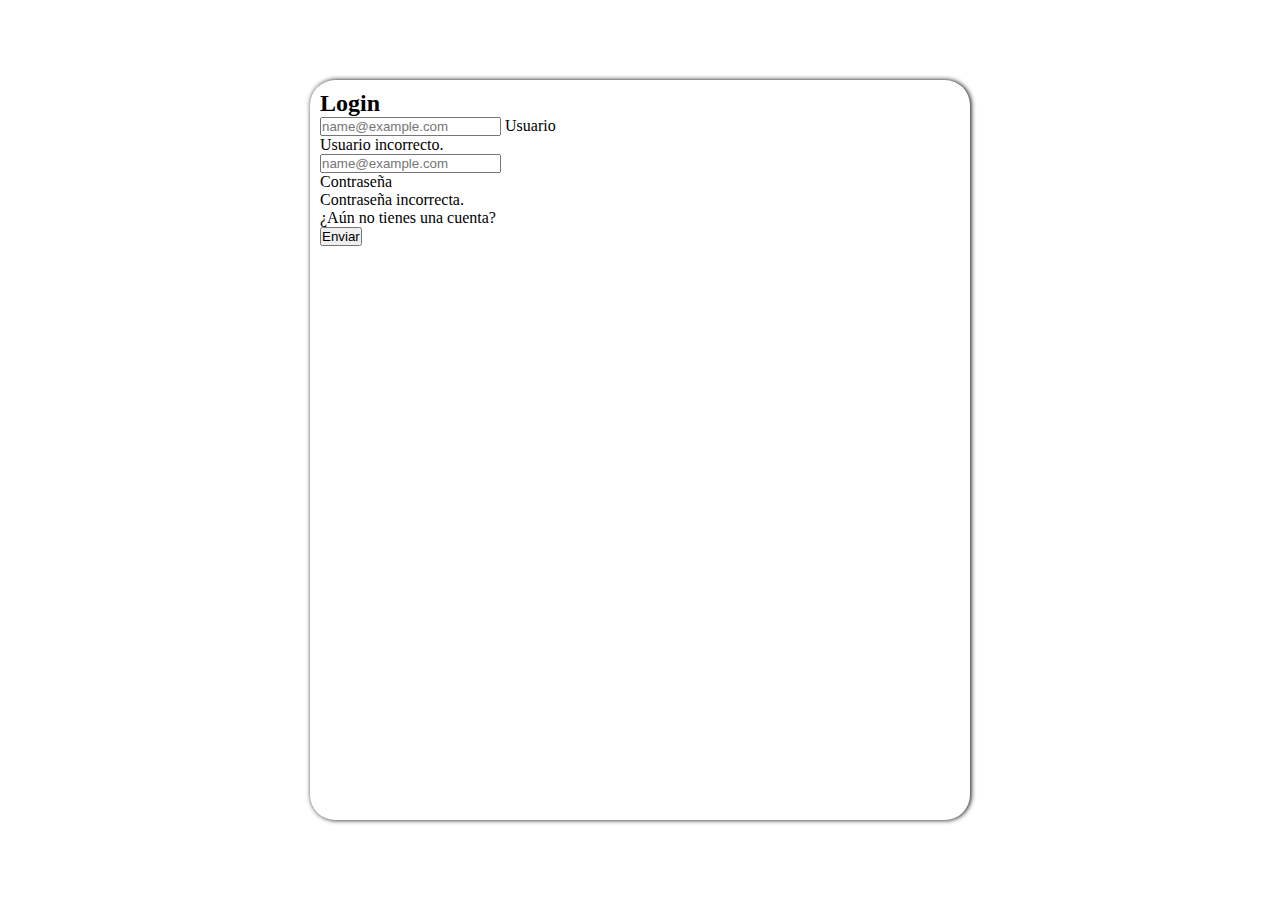
==== Proyectos/Login/index.html @ 5d11b222 "Arreglo de overflow" ====
<!DOCTYPE html>
<html lang="en">
<head>
    <meta charset="UTF-8">
    <meta http-equiv="X-UA-Compatible" content="IE=edge">
    <meta name="viewport" content="width=device-width, initial-scale=1.0">
    <title>Login - IvanMartirena</title>
    <link href="https://cdn.jsdelivr.net/npm/bootstrap@5.2.3/dist/css/bootstrap.min.css" rel="stylesheet" integrity="sha384-rbsA2VBKQhggwzxH7pPCaAqO46MgnOM80zW1RWuH61DGLwZJEdK2Kadq2F9CUG65" crossorigin="anonymous">
    <link rel="stylesheet" href="https://cdnjs.cloudflare.com/ajax/libs/animate.css/4.1.1/animate.min.css"/>
  
    <link rel="stylesheet" href="css/style.css">
</head>
<body onload="register()">
    <div class="container-fluid">
        
    <div class="container" id="container_total">
 
            <div class="container_form animate__animated animate__fadeInLeft" id="container_form_login">

            
            <form>
                <h2 class="text-center">Login</h2>
                <div class="form-floating mb-3 ">
                    <input type="email" class="form-control" id="inputUser" placeholder="name@example.com">
                    <label for="floatingInput">Usuario</label>
                    <div class="invalid-feedback">
                        Usuario incorrecto.
                      </div>
                </div>
                
                <div class="form-floating mb-3 ">
                    <input type="email" class="form-control  " id="inputPass" placeholder="name@example.com">
                    <label for="floatingInput">Contraseña</label>
                    <div class="invalid-feedback">
                        Contraseña incorrecta.
                      </div>
                </div>
                <p class="text-secondary" id="Registrar" >¿Aún no tienes una cuenta?</p>

                <button type="button" class="btn btn-primary" id="button_enviar" onclick="login()">Enviar</button>
            </form>
        </div>

        <div class="container_form  animate__animated animate__fadeInRight" id="container_form_register" style="display: none;">

            
            <form>
                <h2 class="text-center">Registrar</h2>
                <div class="form-floating mb-3 ">
                    <input type="text" class="form-control  " id="inputName" placeholder="name@example.com">
                    <label for="floatingInput">Nombre</label>
                </div>
                <div class="form-floating mb-3 ">
                    <input type="email" class="form-control" id="inputUser" placeholder="name@example.com">
                    <label for="floatingInput">Usuario</label>
                    <div class="invalid-feedback">
                        Usuario incorrecto.
                      </div>
                </div>
                
                <div class="form-floating mb-3 ">
                    <input type="email" class="form-control  " id="inputPass" placeholder="name@example.com">
                    <label for="floatingInput">Contraseña</label>
                    <div id="passwordHelpBlock" class="form-text">
                        La contraseña debe de tener entre 8-20 caracteres.
                      </div>
                    <div class="invalid-feedback">
                        Contraseña incorrecta.
                      </div>
                     
                </div>
                
                <div style="display: flex;">
                    <p class="text-secondary fs-6 text" >¿Ya tienes una cuenta? </p>
                    <p class="text-info" id="iniciar_sesion" style="margin-left: 5px;">Ingresa aqui</p>
                </div>
               

                <button type="button" class="btn btn-primary" id="button_enviar" onclick="register()">Enviar</button>
            </form>
        </div>

        <div class="container animate__animated animate__fadeInRight" id="container_imagen"> </div>
        

            </div>


    </div>
<script src="js/main.js"></script>
</body>
</html>
---- Proyectos/Login/css/style.css ----
@media screen and (min-width: 992px) {
    *{
        margin: 0;
        padding: 0;
    }

    
    body{
        width: 100%;
        height: 100%;
        overflow: hidden;
    }

    #container_total{
        position: absolute;
        display: flex;
        width: 50vw;
        height: 80vh;
        overflow: hidden;
        padding: 0;
        top: 50%;
        left: 50%;
        transform: translate(-50%, -50%);
        
    }
    #container_total{
        border-radius: 25px;
        background-color: white;
        box-shadow: 1px 0px 5px 0px rgb(0, 0, 0);
        padding: 10px;
    }
        .container_form{
            width: 40%;
            height: 100%;
    }
    #container_imagen{
        transition: 2s ease;
        background-image: url(https://img.freepik.com/vector-gratis/ilustracion-concepto-abstracto-pagina-inicio-sesion_335657-2242.jpg?w=740&t=st=1672418762~exp=1672419362~hmac=5c46f7a087e5133a4d62178291ee73466b0781922f24ad8fb0f31c02c95ac7d9);
        background-repeat: no-repeat;
        background-size: cover;
        width: 60%;
        height: 100%;

    }
    #Registrar:hover{
        width: 200px;
        cursor: pointer;
        border-bottom: 1px solid rgba(0, 0, 0, 0.377);
    }

    #container_imagen .toggle{
        position: absolute;
        left: 0;
    }
    #container_form_register .toggle{
        position: fixed;
        right: 0;
    }
    #iniciar_sesion:hover{
        cursor: pointer;
        border-bottom: 1px solid rgba(0, 0, 0, 0.377);
    }
}

@media screen and (max-width: 768px) {

    body{
        width: 100%;
        overflow-x: hidden;
    }
}
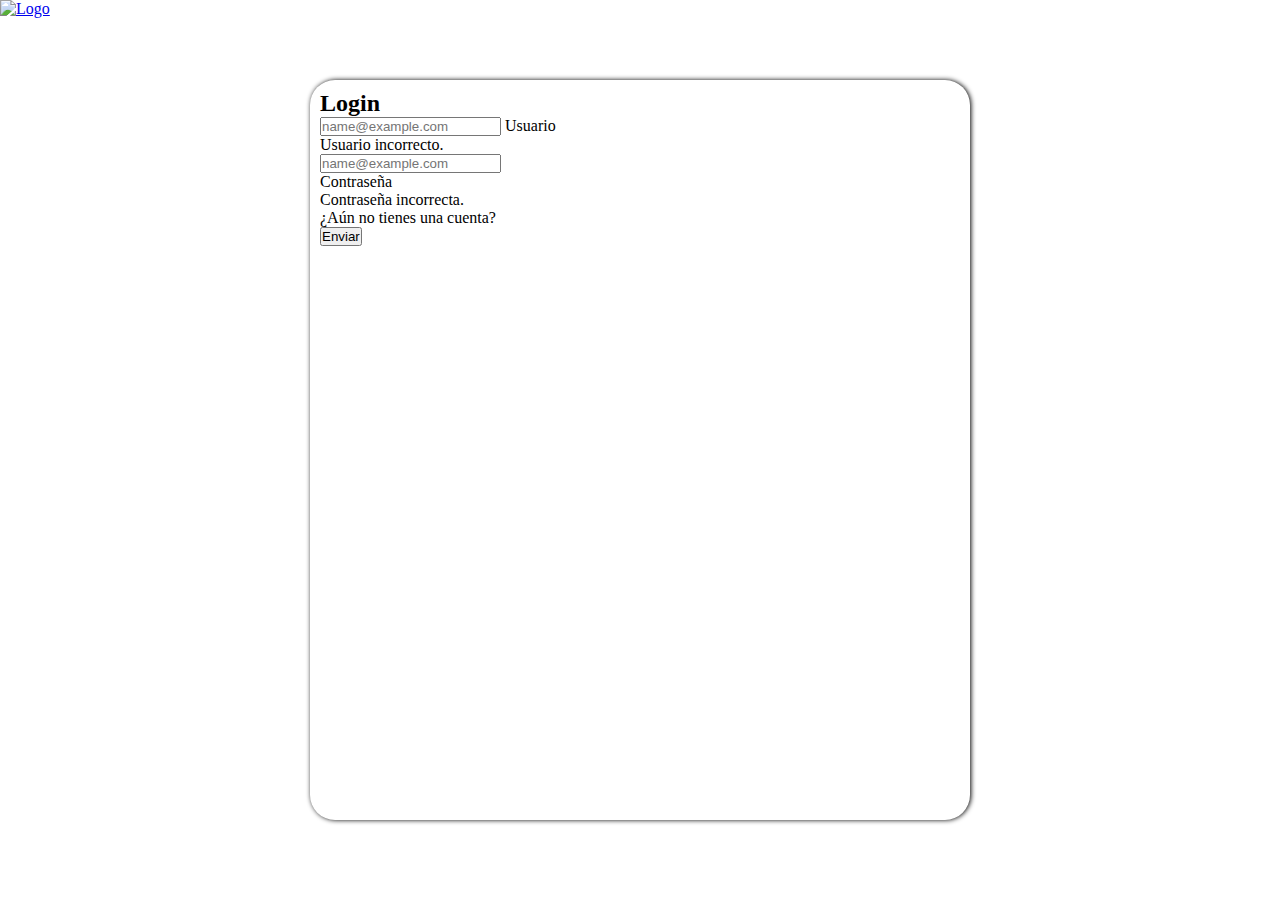
==== commit 08878870: "logo en login" ====
--- a/Proyectos/Login/index.html
+++ b/Proyectos/Login/index.html
@@ -11,6 +11,14 @@
     <link rel="stylesheet" href="css/style.css">
 </head>
 <body onload="register()">
+    <nav class="navbar ">
+        <div class="container-fluid justify-content-center ">
+          <a class="navbar-brand " href="../index.html" >
+            <img src="../img/Logo-proyectos.png" alt="Logo" class="" height="70px">
+          </a>
+        </div>
+        
+      </nav>
     <div class="container-fluid">
         
     <div class="container" id="container_total">
@@ -41,10 +49,13 @@
             </form>
         </div>
 
+
+        <div class="container animate__animated animate__fadeInRight" id="container_imagen"> </div>
+        
         <div class="container_form  animate__animated animate__fadeInRight" id="container_form_register" style="display: none;">
 
             
-            <form>
+            <form id="form_register">
                 <h2 class="text-center">Registrar</h2>
                 <div class="form-floating mb-3 ">
                     <input type="text" class="form-control  " id="inputName" placeholder="name@example.com">
@@ -80,9 +91,6 @@
             </form>
         </div>
 
-        <div class="container animate__animated animate__fadeInRight" id="container_imagen"> </div>
-        
-
             </div>
 
 
--- a/Proyectos/Login/css/style.css
+++ b/Proyectos/Login/css/style.css
@@ -62,6 +62,10 @@
         cursor: pointer;
         border-bottom: 1px solid rgba(0, 0, 0, 0.377);
     }
+
+    #form_register{
+        margin-left: 10px;
+    }
 }
 
 @media screen and (max-width: 768px) {
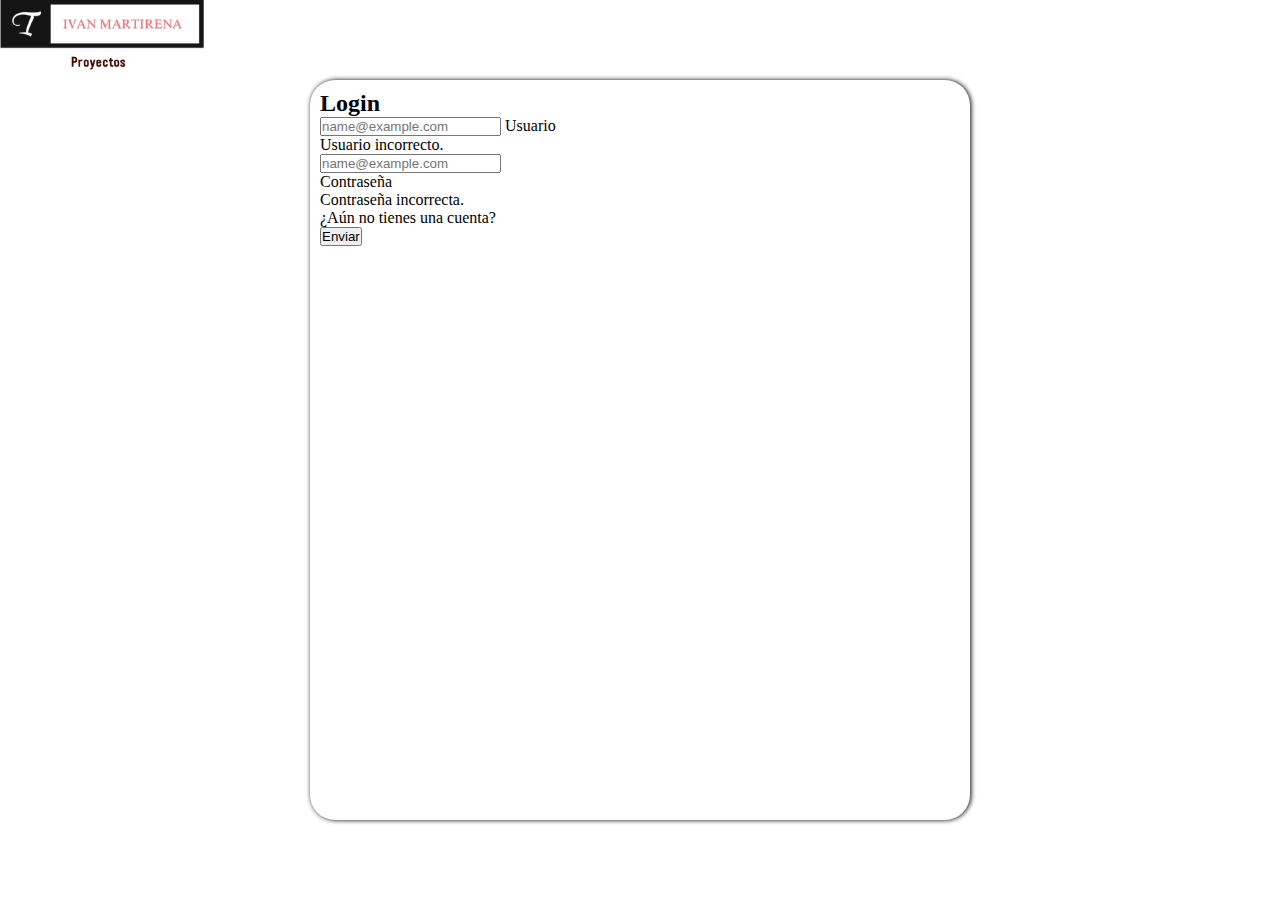
==== commit 5bae8d8b: "logo en login" ====
--- a/Proyectos/Login/index.html
+++ b/Proyectos/Login/index.html
@@ -14,7 +14,7 @@
     <nav class="navbar ">
         <div class="container-fluid justify-content-center ">
           <a class="navbar-brand " href="../index.html" >
-            <img src="../img/Logo-proyectos.png" alt="Logo" class="" height="70px">
+            <img src="../../img/Logo-proyectos.png" alt="Logo" class="" height="70px">
           </a>
         </div>
         
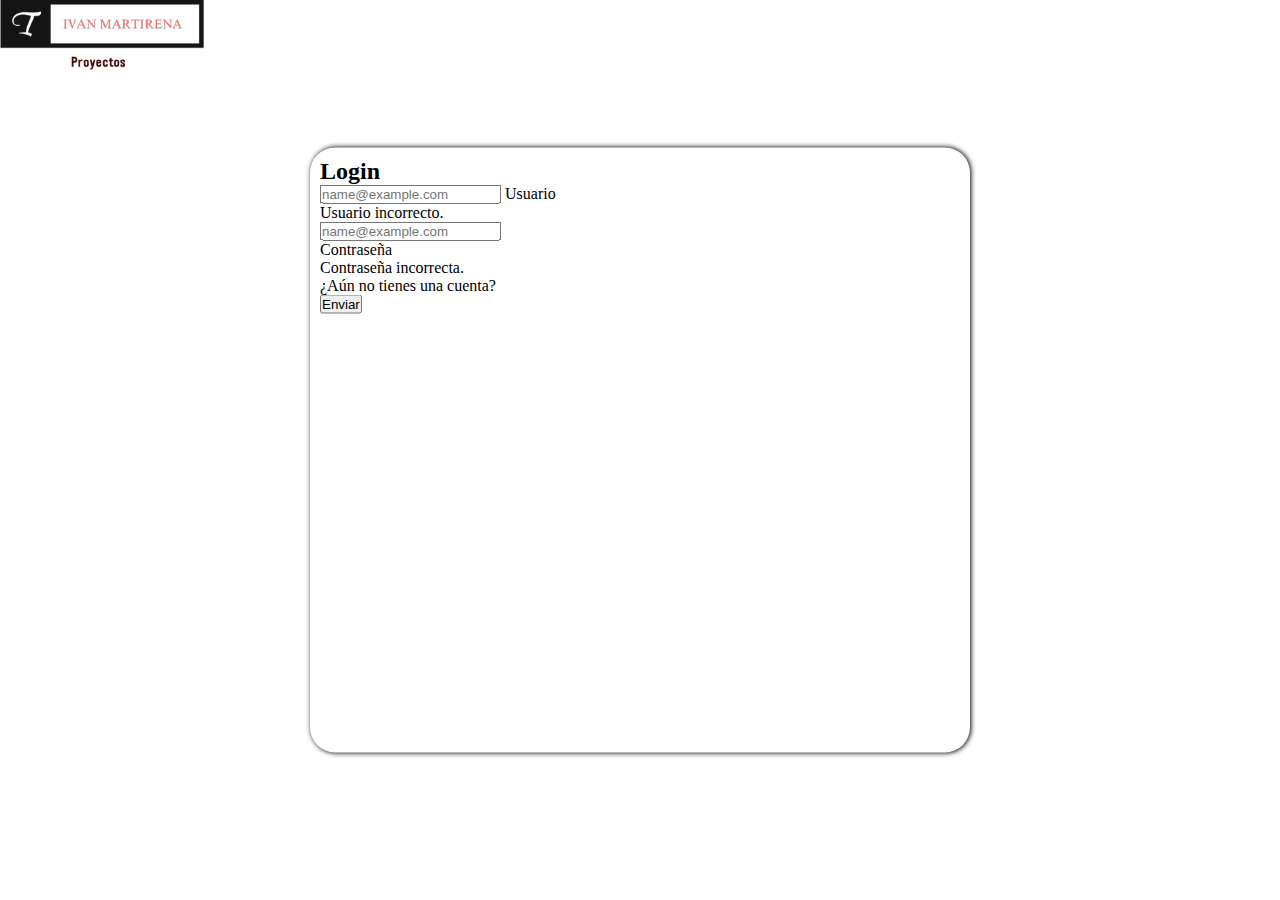
==== commit bd2a4491: "Update index.html" ====
--- a/Proyectos/Login/index.html
+++ b/Proyectos/Login/index.html
@@ -13,7 +13,7 @@
 <body onload="register()">
     <nav class="navbar ">
         <div class="container-fluid justify-content-center ">
-          <a class="navbar-brand " href="../index.html" >
+          <a class="navbar-brand " href="../../index.html" >
             <img src="../../img/Logo-proyectos.png" alt="Logo" class="" height="70px">
           </a>
         </div>
@@ -97,4 +97,4 @@
     </div>
 <script src="js/main.js"></script>
 </body>
-</html>+</html>
--- a/Proyectos/Login/css/style.css
+++ b/Proyectos/Login/css/style.css
@@ -17,7 +17,7 @@
         position: absolute;
         display: flex;
         width: 50vw;
-        height: 80vh;
+        height: 65vh;
         overflow: hidden;
         padding: 0;
         top: 50%;
